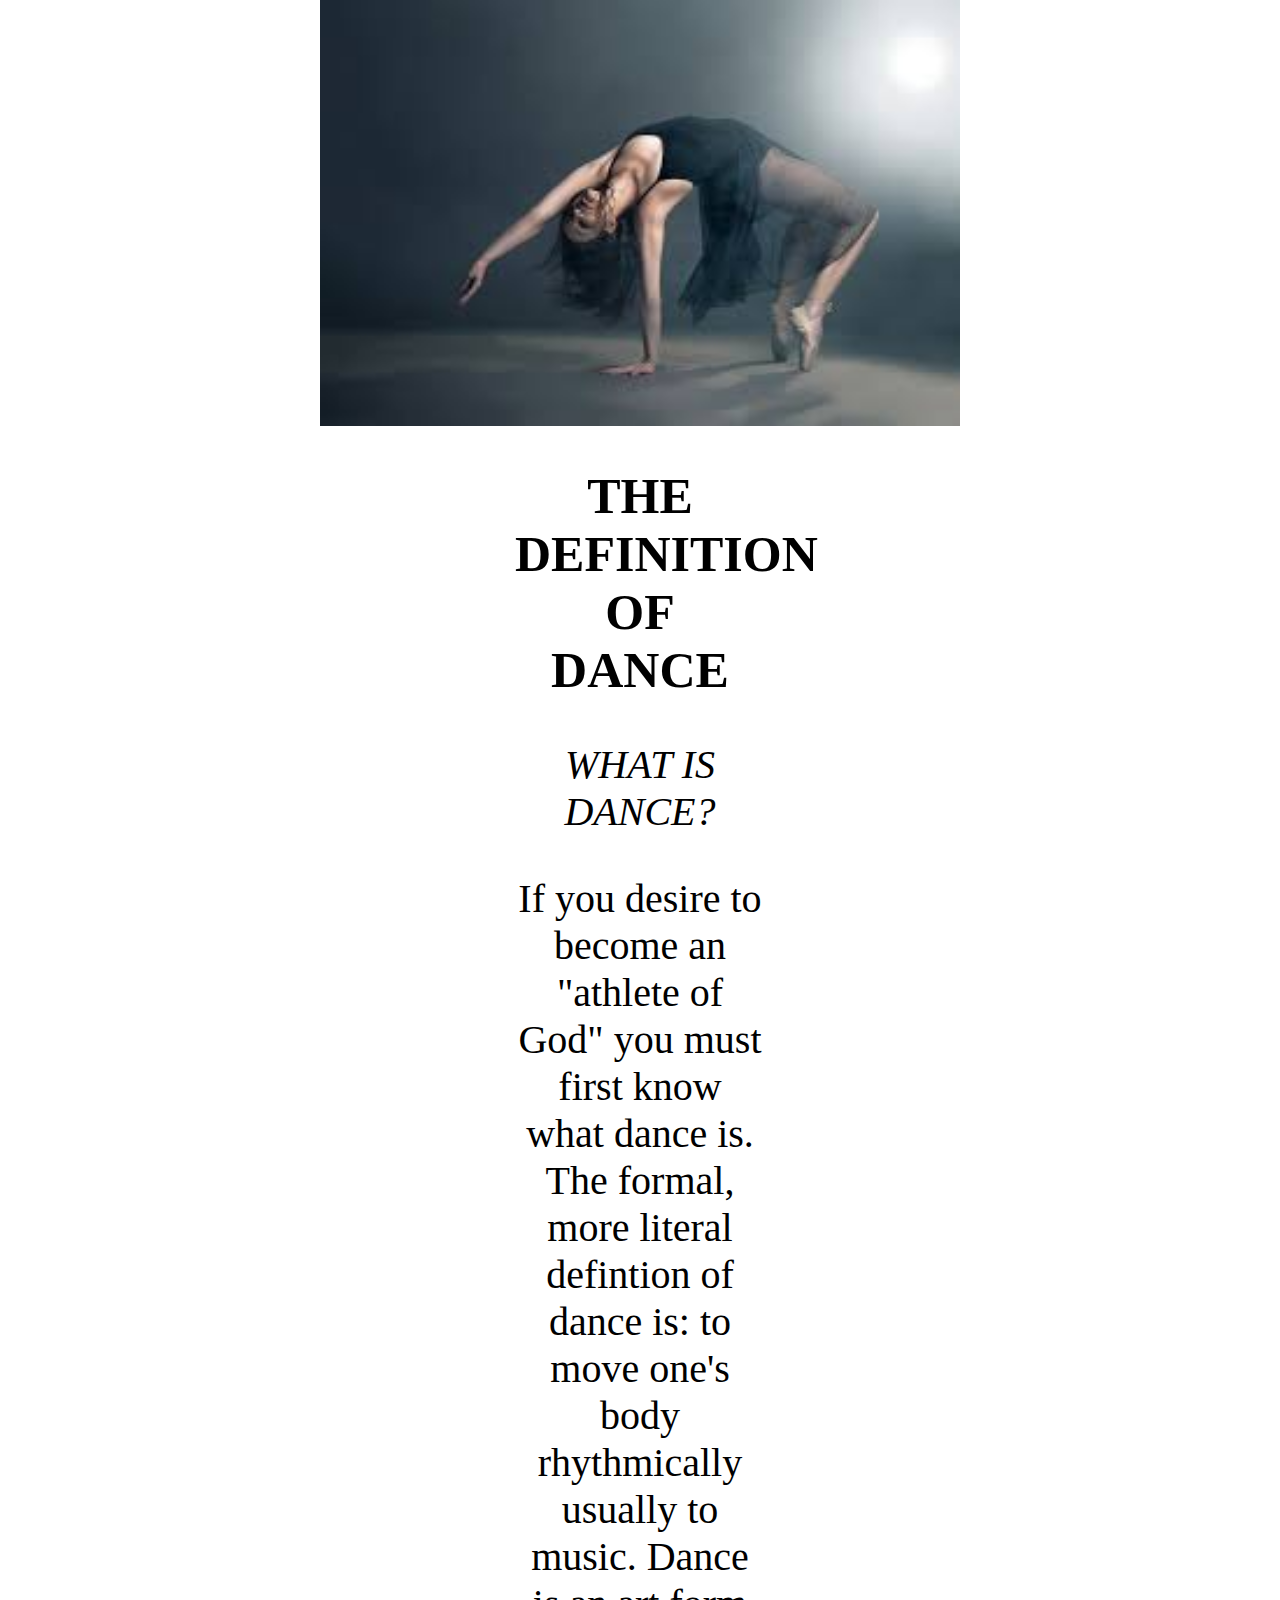
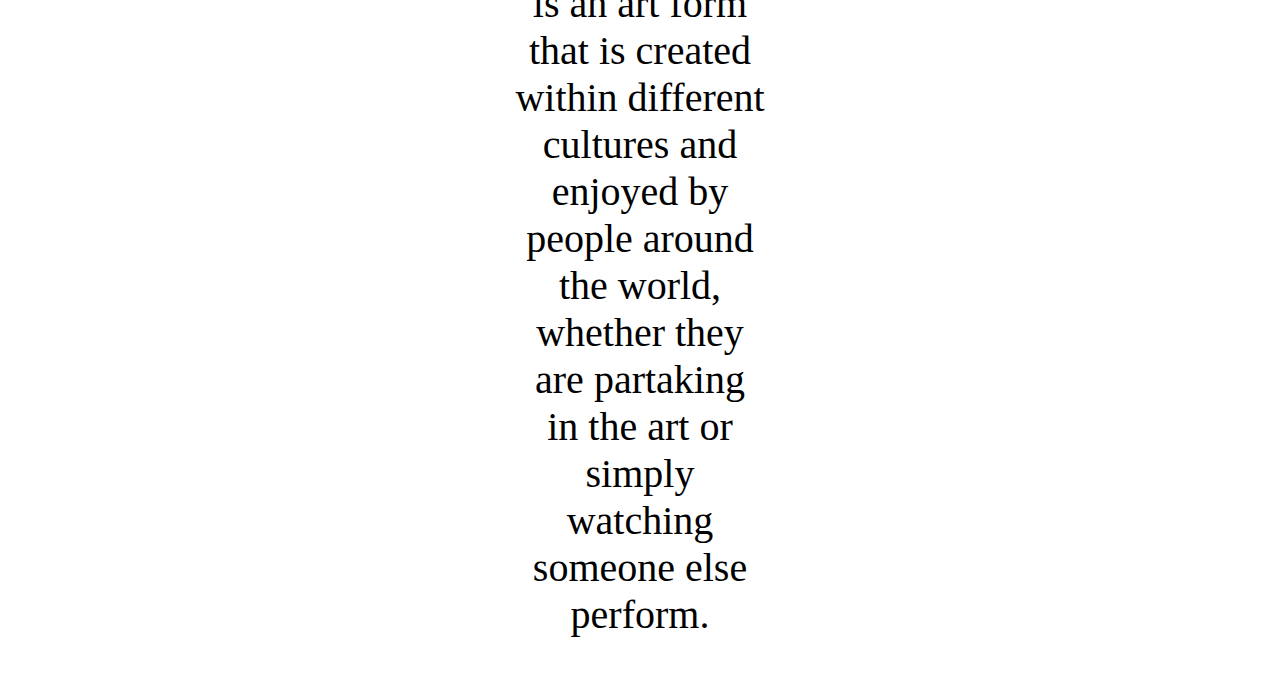
==== definition.html @ 114fa131 "Initial commit" ====
<!DOCTYPE html>
<html>

<head>
  <meta charset="utf-8">
  <meta name="viewport" content="width=device-width">
  <title>Definition of dance page</title>
  <link href="style.css" rel="stylesheet" type="text/css" />
  
</head>

<section>
  
  <img src="[data-uri]"
  class="center" style="width:50%">
  
</section>

    <!-- Description -->
<section class="center" style="max-width:500px">
  <h2 class="center" style="text-align:center">THE DEFINITION OF DANCE</h2>
  <p class="center" style="text-align:center"><i>WHAT IS DANCE?</i></p>
  <p class="center" style="text-align:center"> If you desire to become an "athlete of God" you must first know what dance is. The formal, more literal defintion of dance is: to move one's body rhythmically usually to music. Dance is an art form that is created within different cultures and enjoyed by people around the world, whether they are partaking in the art or simply watching someone else perform.

    



  
</body>

</html>
---- style.css ----
body{
  margin: 0;
  padding: 0;
}
nav{
  position: absolute;
  left: 100px;
  top: 30px;
}
.banner-area{
  width: 100%;
  height: 180vh;
  background-image: url("https://i.pinimg.com/564x/ae/f4/1a/aef41a15bc75a709d5204c8c14eb71e5.jpg");
  background-position: center;
  -webkit-background-size: cover;
  background-size: cover;
  display: -webkit-flex;
  display: -moz-flex;
  display: -ms-flex;
  display: -o-flex;
  display: flex;
  align-items: center;
  justify-content: center;
  flex-direction: column;
  font-size: 2vw;
  color:#fff;
}
nav a{
  text-decoration: none;
  font-size: 20px;
  color:#fff;
  text-transform: uppercase;
  font-weight: bold;
  font-family: 'Karima For Personal Use Only', sans-serif;
  margin-right: 25px; 
}
.banner-area h2{
 font-family: 'Karima For Personal Use Only', sans-serif;
 font-size: 65px;
 margin: 0 0 25px;
 animation: animate 2s 1;
}
.btn{
  text-decoration: none;
  padding: 10px 45px;
  color: #fff;
  border: 2px solid #fff;
  transition: .6s;
  aniamtion: animate 2s 1;
  font-family: 'Karima For Personal Use Only', sans-serif;
}
.btn:hover{
  background-color: #fff;
  color: #262626;
}
@keyframes animate{
  0%{
    transform: scale(0);
  }
  100%{
    transform: scale(1);
  }
}

.center {
  display: block;
  margin-left: auto;
  margin-right: auto;
  width: 50%
}

h2 {
  font-size: 50px;
}

p {
  font-size: 40px;
}

footer {
  margin-top: auto;
}
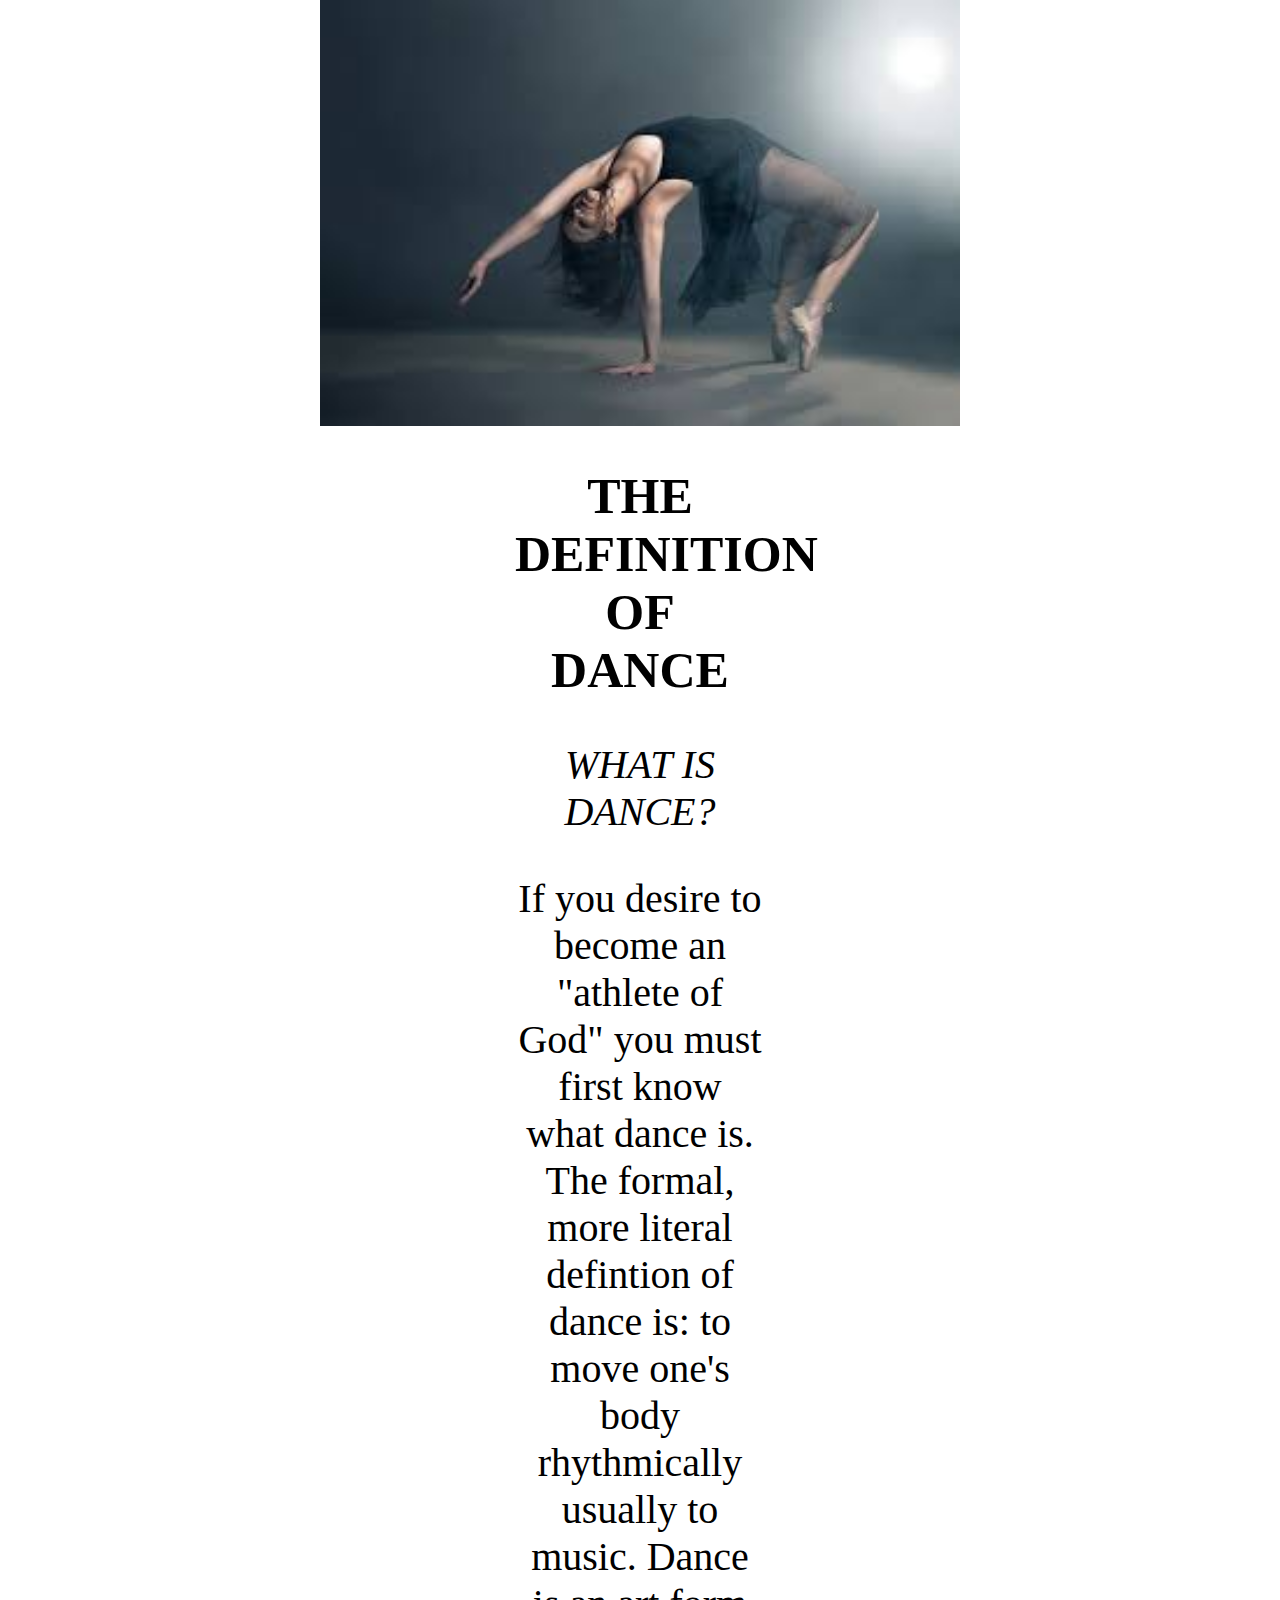
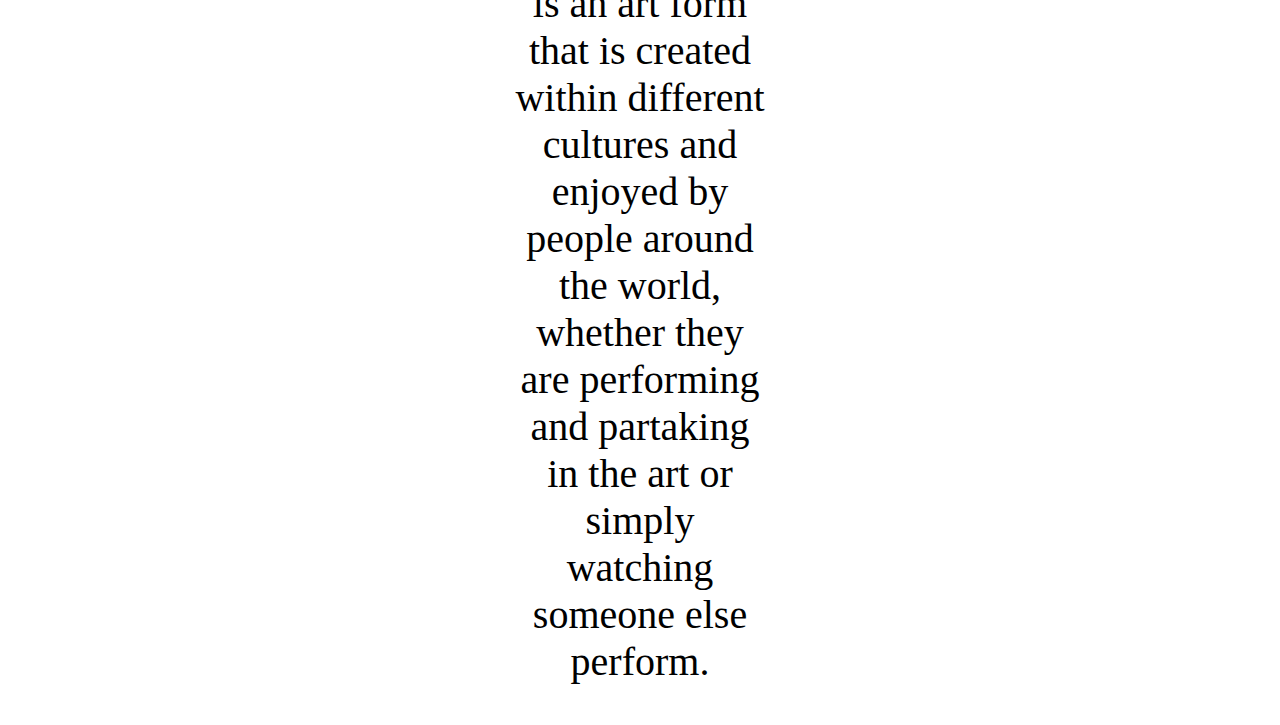
==== commit 2b5b66b1: "new" ====
--- a/definition.html
+++ b/definition.html
@@ -20,7 +20,7 @@
 <section class="center" style="max-width:500px">
   <h2 class="center" style="text-align:center">THE DEFINITION OF DANCE</h2>
   <p class="center" style="text-align:center"><i>WHAT IS DANCE?</i></p>
-  <p class="center" style="text-align:center"> If you desire to become an "athlete of God" you must first know what dance is. The formal, more literal defintion of dance is: to move one's body rhythmically usually to music. Dance is an art form that is created within different cultures and enjoyed by people around the world, whether they are partaking in the art or simply watching someone else perform.
+  <p class="center" style="text-align:center"> If you desire to become an "athlete of God" you must first know what dance is. The formal, more literal defintion of dance is: to move one's body rhythmically usually to music. Dance is an art form that is created within different cultures and enjoyed by people around the world, whether they are performing and partaking in the art or simply watching someone else perform.
 
     
 
